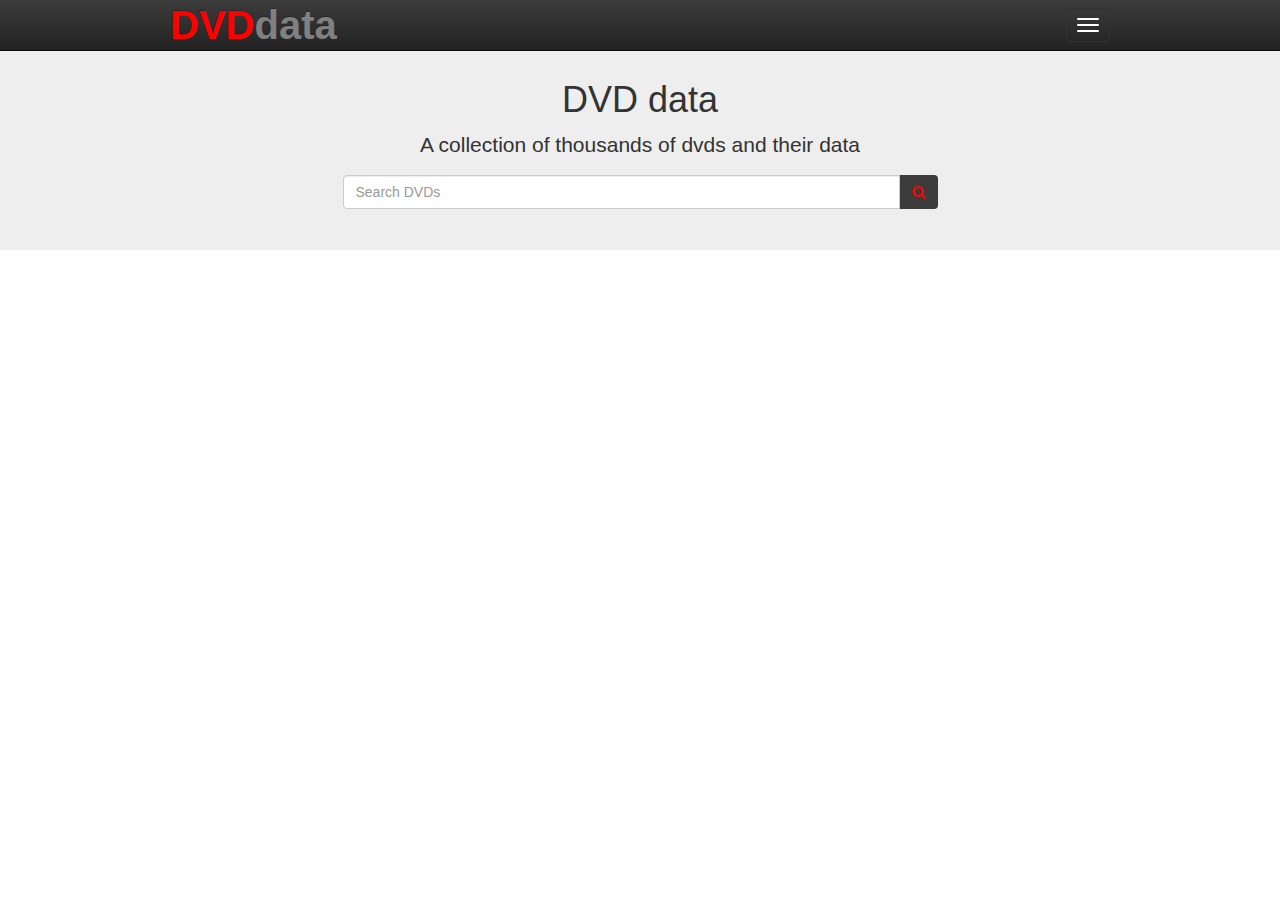
==== www/index.html @ ab07f400 "first commit" ====
<!doctype html>
<!--[if lt IE 7]>      <html class="no-js lt-ie9 lt-ie8 lt-ie7" lang=""> <![endif]-->
<!--[if IE 7]>         <html class="no-js lt-ie9 lt-ie8" lang=""> <![endif]-->
<!--[if IE 8]>         <html class="no-js lt-ie9" lang=""> <![endif]-->
<!--[if gt IE 8]><!--> <html class="no-js" lang=""> <!--<![endif]-->
    <head>
        <meta charset="utf-8">
        <meta http-equiv="X-UA-Compatible" content="IE=edge,chrome=1">
        <title></title>
        <meta name="description" content="">
        <meta name="viewport" content="width=device-width, initial-scale=1">
        <link rel="apple-touch-icon" href="apple-touch-icon.png">
        <link rel="stylesheet" href="https://maxcdn.bootstrapcdn.com/font-awesome/4.4.0/css/font-awesome.min.css">

        <link rel="stylesheet" href="css/bootstrap.min.css">
        <style>
            body {
                padding-top: 50px;
                padding-bottom: 20px;
            }
        </style>
        <link rel="stylesheet" href="css/bootstrap-theme.min.css">
        <link rel="stylesheet" href="css/main.css">

        <script src="js/vendor/modernizr-2.8.3-respond-1.4.2.min.js"></script>
    </head>
    <body>
        <!--[if lt IE 8]>
            <p class="browserupgrade">You are using an <strong>outdated</strong> browser. Please <a href="http://browsehappy.com/">upgrade your browser</a> to improve your experience.</p>
        <![endif]-->
    <nav class="navbar navbar-inverse navbar-fixed-top" role="navigation">
      <div class="container">
        <div class="navbar-header">
          <button type="button" class="navbar-toggle collapsed" data-toggle="collapse" data-target="#navbar" aria-expanded="false" aria-controls="navbar">
            <span class="sr-only">Toggle navigation</span>
            <span class="icon-bar"></span>
            <span class="icon-bar"></span>
            <span class="icon-bar"></span>
          </button>
          <a class="navbar-brand" href="index.html" style='pull:left'><b style='color:red; font-size:40px'>DVD</b><b style='color:gray; font-size:40px'>data</b></a></n>
        </div>
        <div id="navbar" class="navbar-collapse collapse">
        <ul class="nav navbar-nav" id="nav-list">
                <!-- place holder -->
        </ul>
        </div><!--/.navbar-collapse -->
      </div>
    </nav>


    <!-- Main jumbotron for a primary marketing message or call to action -->
    <div class="jumbotron" style='height:200px'>
      <div class="container" style='text-align:center; margin-top:-20px'>
        <h1>DVD data</h1>
        <p>A collection of thousands of dvds and their data</p>
        <p id='output'></p>
      </div>
      <div class='search_bar' style='margin-bottom:10px'>
        <div class='col-xs-10 col-sm-8 col-md-6 col-lg-4 col-xs-offset-1 col-sm-offset-2 col-md-offset-3 col-lg-offset-4'>
          <form role="search" method="get" id="searchform" action="">
                <div class="input-group">
                    <input type="text" value="" name="search" id="search" class="form-control" placeholder="Search DVDs">
                    <span class="input-group-btn">
                    <a class="btn" type="submit" id="searchsubmit" value="Search" style='background:#3c3c3c; color:red'>
                        <i class="fa fa-search"></i>
                    </a>
                    </span>
                </div>
          </form>
        </div>
      </div>
    </div>

    <div id="pagination-list" style='text-align:center'>
    </div>
    <div id="pagination-search" style='text-align:center'>
    </div>

    <div class="container" id='dvd-list'>
    </div>
    <div class="container" id='dvd-search'>
    </div>
      
    </div> <!-- /container -->        <script src="//ajax.googleapis.com/ajax/libs/jquery/1.11.2/jquery.min.js"></script>
        <script>window.jQuery || document.write('<script src="js/vendor/jquery-1.11.2.min.js"><\/script>')</script>

        <script src="js/vendor/bootstrap.min.js"></script>
        <script src='js/handlebars.js'></script>
        <script src='templates/templates.js'></script>
        <script src="js/main.js"></script>

        <!-- Google Analytics: change UA-XXXXX-X to be your site's ID. -->
        <script>
            (function(b,o,i,l,e,r){b.GoogleAnalyticsObject=l;b[l]||(b[l]=
            function(){(b[l].q=b[l].q||[]).push(arguments)});b[l].l=+new Date;
            e=o.createElement(i);r=o.getElementsByTagName(i)[0];
            e.src='//www.google-analytics.com/analytics.js';
            r.parentNode.insertBefore(e,r)}(window,document,'script','ga'));
            ga('create','UA-XXXXX-X','auto');ga('send','pageview');
        </script>


<!--START JAVASCRIPT FUNCTIONS-->
<script>
      var dvdList = $('#dvd-list');
      var dvdSearch = $('#dvd-search');
      var paginationList = $('#pagination-list');
      var paginationSearch = $('#pagination-search');
      var navList = $('#nav-list');
      var page_letter = 'A';
      var search_term = '';

//$(document).ready(function(){}) long version of $(function(){})
    $( function() {
      setUp();

      nav_list_search();

      nav_list_letter();

      paginate_search();
    
      paginate_list();

      search_result();

        });
    
</script>

<script>
  search_detail();
</script>

<script>
  list_detail();
</script>
<!--END JAVASCRIPT FUNCTIONS-->
    </body>
</html>
---- www/css/main.css ----
/* ==========================================================================
   Author's custom styles
   ========================================================================== */
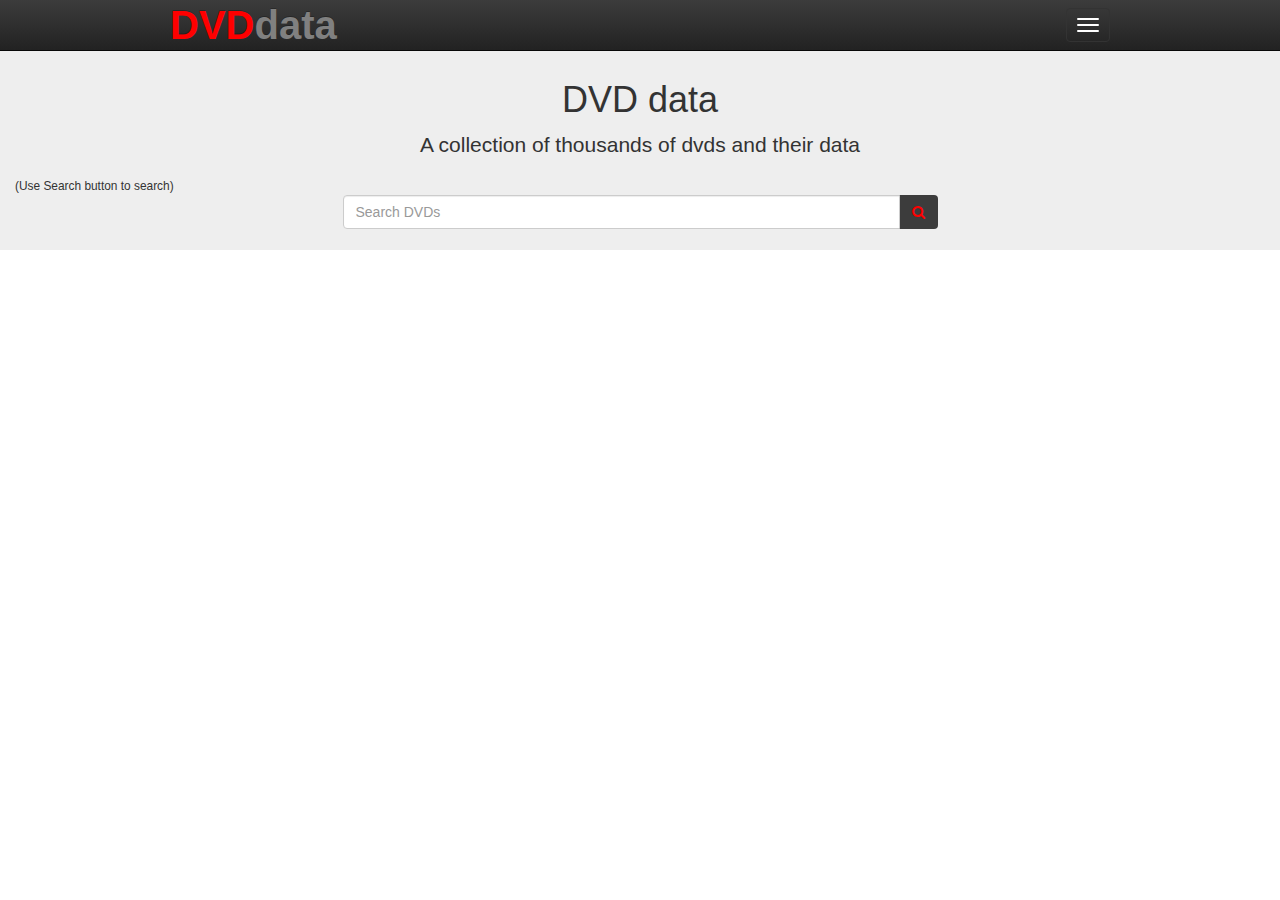
==== commit 892caf0d: "added search description" ====
--- a/www/index.html
+++ b/www/index.html
@@ -55,6 +55,7 @@
         <p>A collection of thousands of dvds and their data</p>
         <p id='output'></p>
       </div>
+      <small>(Use Search button to search)</small>
       <div class='search_bar' style='margin-bottom:10px'>
         <div class='col-xs-10 col-sm-8 col-md-6 col-lg-4 col-xs-offset-1 col-sm-offset-2 col-md-offset-3 col-lg-offset-4'>
           <form role="search" method="get" id="searchform" action="">
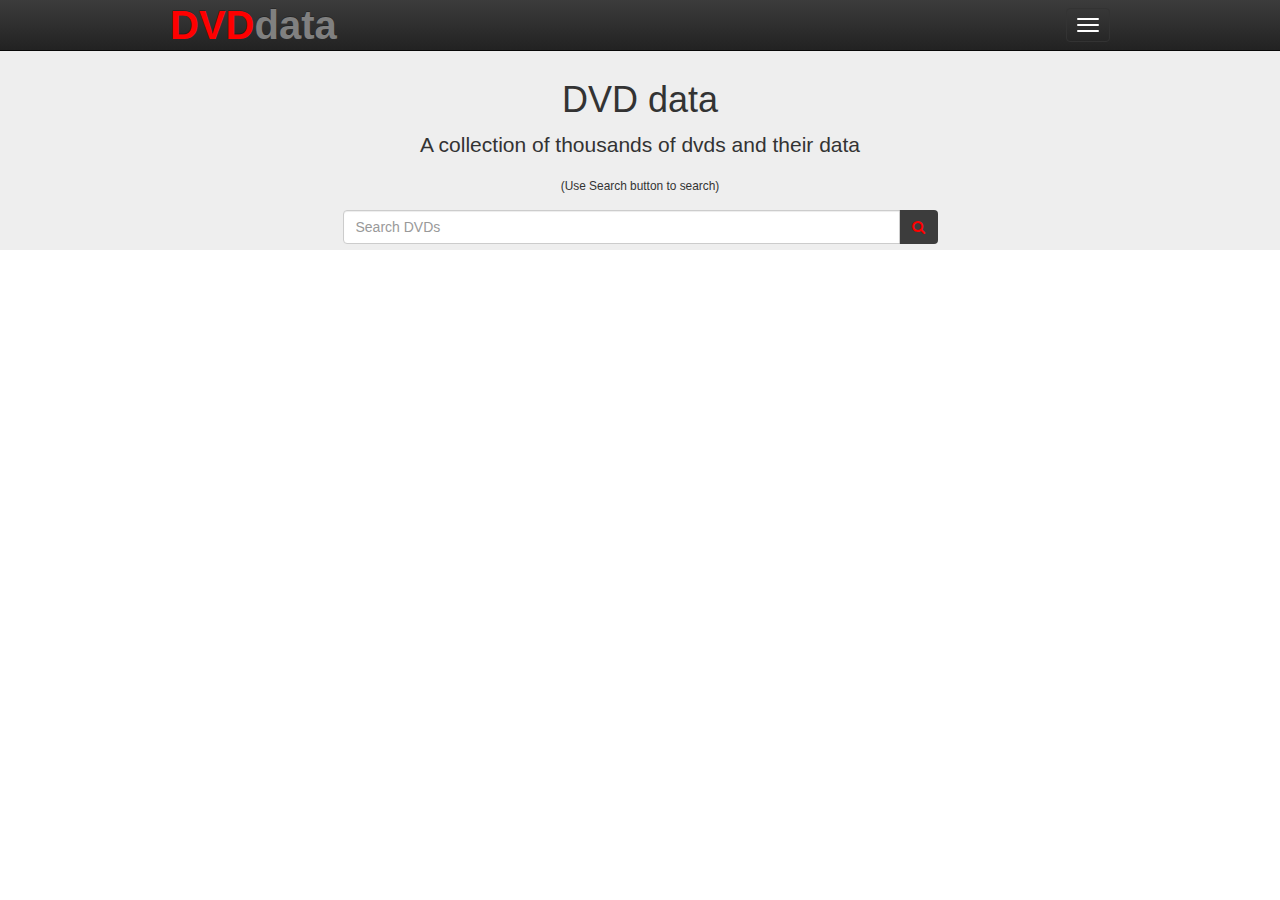
==== commit 880d4e46: "search description" ====
--- a/www/index.html
+++ b/www/index.html
@@ -53,9 +53,10 @@
       <div class="container" style='text-align:center; margin-top:-20px'>
         <h1>DVD data</h1>
         <p>A collection of thousands of dvds and their data</p>
+        <small>(Use Search button to search)</small>
         <p id='output'></p>
       </div>
-      <small>(Use Search button to search)</small>
+      
       <div class='search_bar' style='margin-bottom:10px'>
         <div class='col-xs-10 col-sm-8 col-md-6 col-lg-4 col-xs-offset-1 col-sm-offset-2 col-md-offset-3 col-lg-offset-4'>
           <form role="search" method="get" id="searchform" action="">
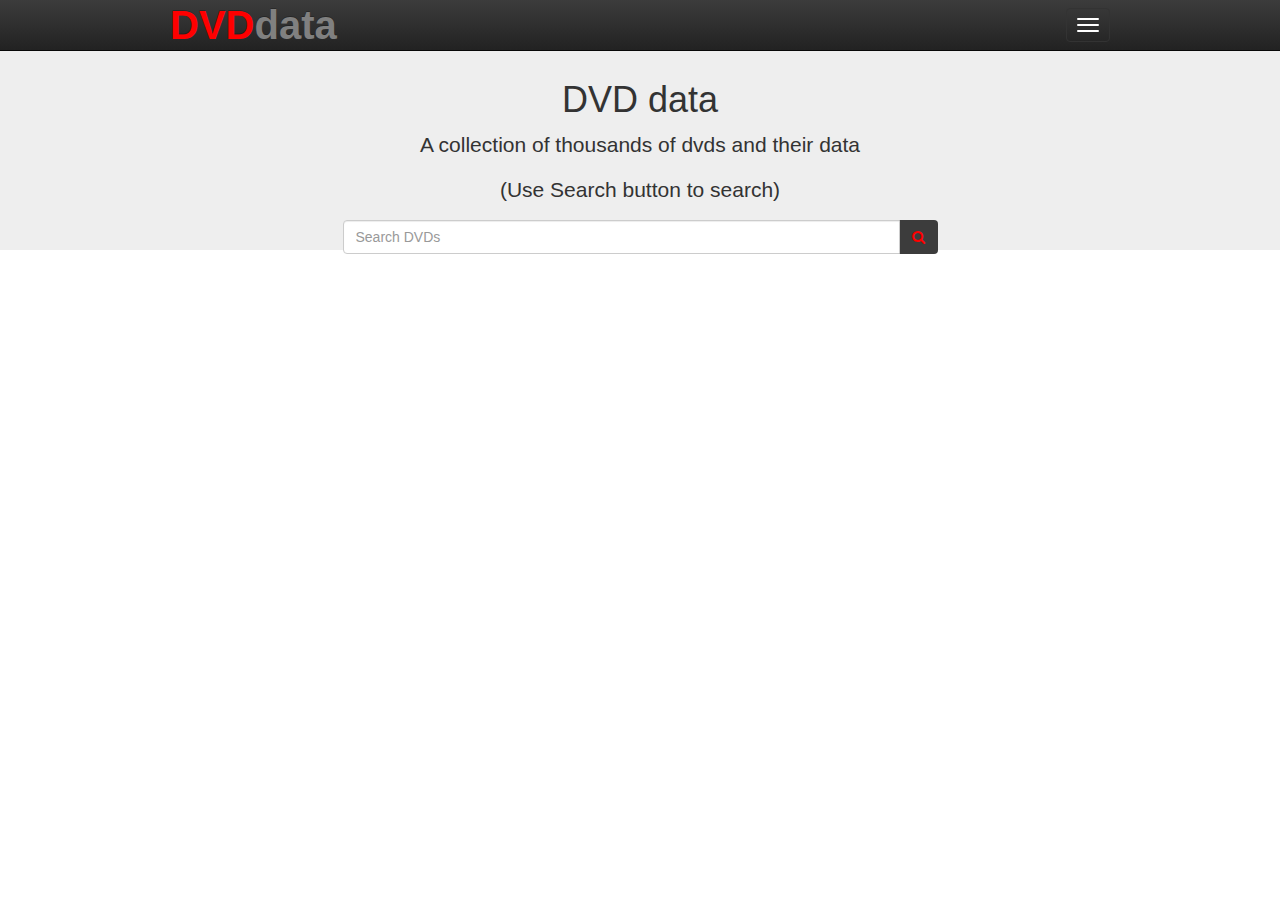
==== commit 9afd7aad: "search description" ====
--- a/www/index.html
+++ b/www/index.html
@@ -53,7 +53,7 @@
       <div class="container" style='text-align:center; margin-top:-20px'>
         <h1>DVD data</h1>
         <p>A collection of thousands of dvds and their data</p>
-        <small>(Use Search button to search)</small>
+        <p>(Use Search button to search)</p>
         <p id='output'></p>
       </div>
       
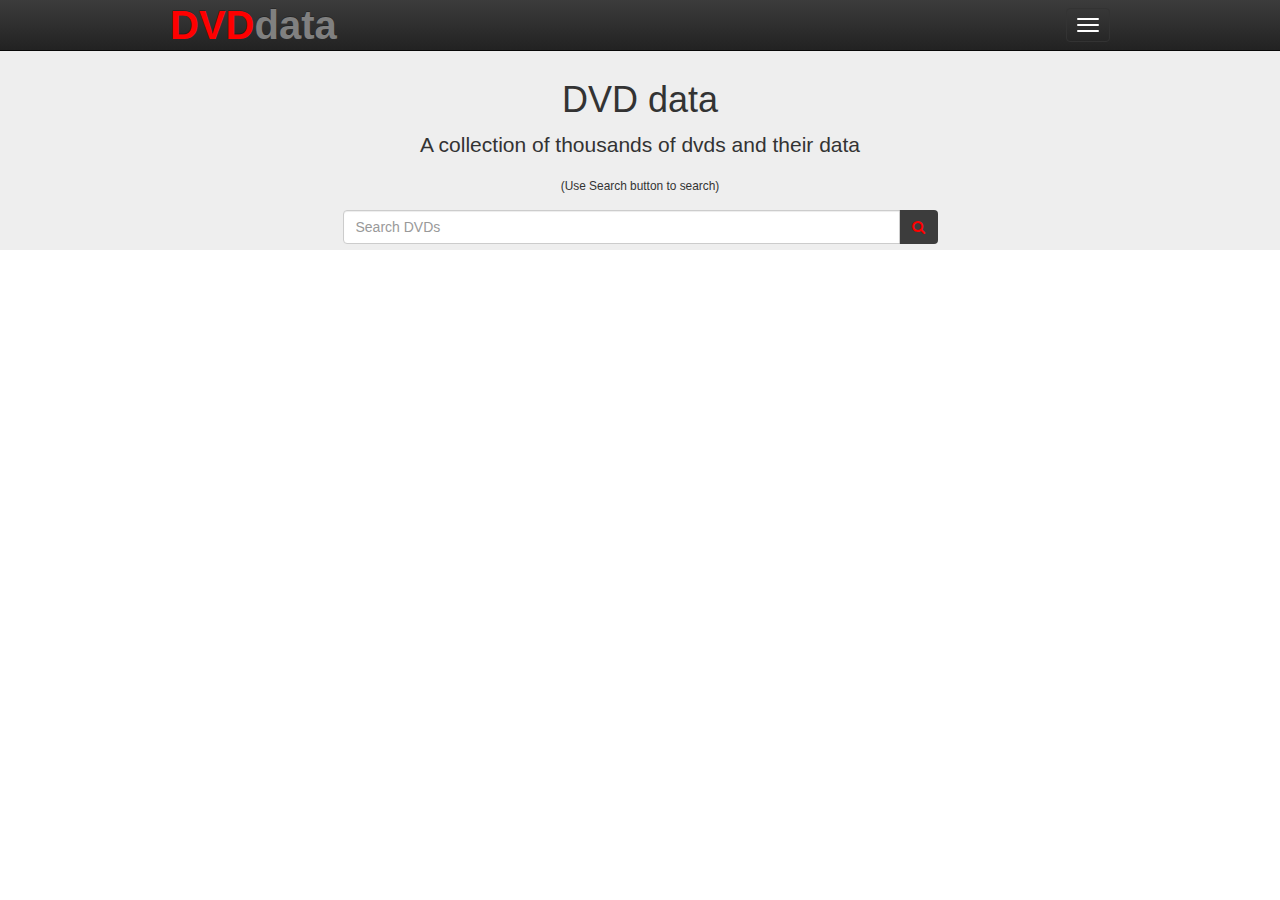
==== commit 91f1f9a7: "search description" ====
--- a/www/index.html
+++ b/www/index.html
@@ -53,12 +53,12 @@
       <div class="container" style='text-align:center; margin-top:-20px'>
         <h1>DVD data</h1>
         <p>A collection of thousands of dvds and their data</p>
-        <p>(Use Search button to search)</p>
+        <small>(Use Search button to search)</small>
         <p id='output'></p>
       </div>
       
       <div class='search_bar' style='margin-bottom:10px'>
-        <div class='col-xs-10 col-sm-8 col-md-6 col-lg-4 col-xs-offset-1 col-sm-offset-2 col-md-offset-3 col-lg-offset-4'>
+        <div class='col-xs-12 col-sm-8 col-md-6 col-lg-4 col-sm-offset-2 col-md-offset-3 col-lg-offset-4'>
           <form role="search" method="get" id="searchform" action="">
                 <div class="input-group">
                     <input type="text" value="" name="search" id="search" class="form-control" placeholder="Search DVDs">
